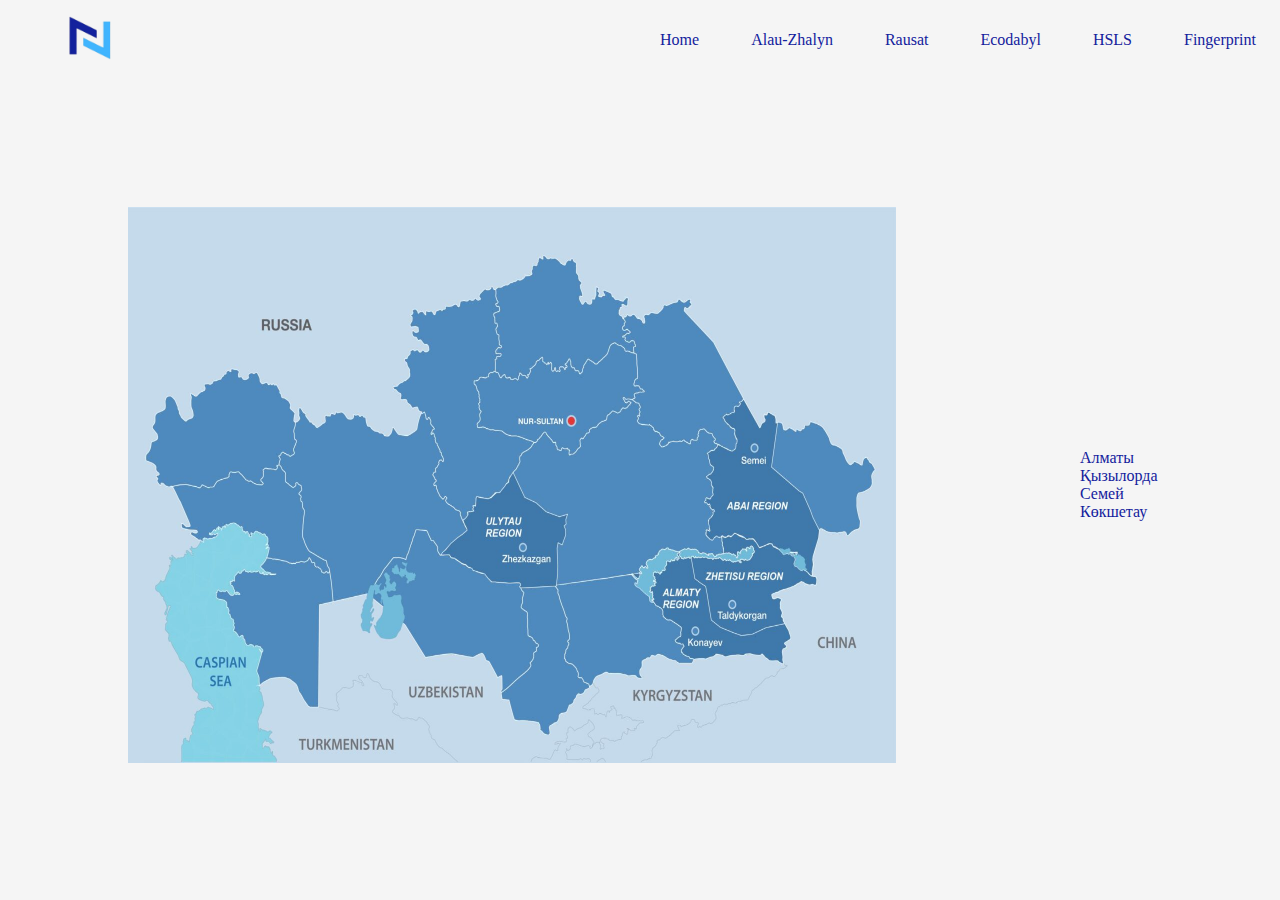
==== map-files.html @ cbbf245a "Add files via upload" ====
<!DOCTYPE html>
<html lang="en">
<head>
    <meta charset="UTF-8">
    <meta name="viewport" content="width=device-width, initial-scale=1.0">
    <title>files</title>
    <link rel="stylesheet" href="style.css">
</head>
<body>
    <nav>
        <div class="logo"><img src="logog.png" alt="logo"></div>
        <div class="nav-items">
            <a href="index.html">Home</a>
            <a href="">Alau-Zhalyn</a>
            <a href="">Rausat</a>
            <a href="">Ecodabyl</a>
            <a href="">HSLS</a>
            <a href="">Fingerprint</a>
        </div>
    </nav>

    <section class="map">
        <div class="map-container">
            <div class="map-left">
                <img src="map.jpeg" alt="map">
            </div>
            
            <div class="map-right">
                    <div class="ala"><a href="">Алматы</a></div>
                    <div class="kzo"><a href="">Қызылорда</a></div>
                    <div class="sem"><a href="">Семей</a></div>
                    <div class="kok"><a href="">Көкшетау</a></div>
            </div>
        </div>
    </section>
</body>
</html>
---- style.css ----
*{
    box-sizing: border-box;
    margin: 0;
    padding: 0;
    background: whitesmoke;
    color: #4E1E1A;
}

nav{
    height: 80px;
    display: flex;
    justify-content: space-between;
    align-items: center;
    padding: 0rem calc((100vw - 1300px) / 2);
}

.logo img{
    width: 180px;
    height: 100px;
    padding: 0 2rem;
}

nav a{
    text-decoration: none;
    color: #13219D;
    padding: 0 1.5rem;
    transition: 0.3s;
}

nav a:hover{
    color: #41B4FD;
}



.hero-container{
    display: grid;
    grid-template-columns: 1fr 1fr;
    height: 95vh;
    padding: 3rem calc((100vw - 1300px) / 2);;
}

.column-left{
    display: flex;
    flex-direction: column;
    justify-content: center;
    align-items: flex-start;
    color: black;
    padding: 0rem 2rem;
}

.column-left h1{
    margin-bottom: 1rem;
    font-size: 3rem;
}
.column-left p{
    margin-bottom: 2rem;
    font-size: 1rem;
    line-height: 1.5;
}

button{
    padding: 1rem 3rem;
    font-size: 1rem;
    border: none;
    color: #fff;
    background: #B24F42;
    cursor: pointer;
    border-radius: 50px;
    transition: 0.3s;
}

button:hover{
    background: #E0E0E0;
    color: #B24F42;
}


.column-right{
    display: flex;
    justify-content: center;
    align-items: center;
    padding: 0rem 2rem;
}

.hero-image{
    width: 100%;
    height: 60%;
}



@media screen and (max-width: 768px) {
    .hero-container{
        grid-template-columns: 1fr;
    }
}



.map-container{
    display: grid;
    grid-template-columns: 2fr 0.5fr;
    height: 90vh;
    padding: 0.5rem calc((100vw - 1600px) / 2);;
}

.map-right{
    display: flex;
    flex-direction: column;
    justify-content: center;
    align-items: flex-start;
    padding: 0rem 2rem;
}

.map a{
    text-decoration: none;
    color: #13219D;
    padding: 0 1.5rem;
    transition: 0.3s;
}

.map a:hover{
    color: #41B4FD;
}


.map-left{
    display: flex;
    justify-content: center;
    align-items: center;
    padding: 0rem 2rem;
}
.map img{
    width: 80%;
    height: 70%;
}
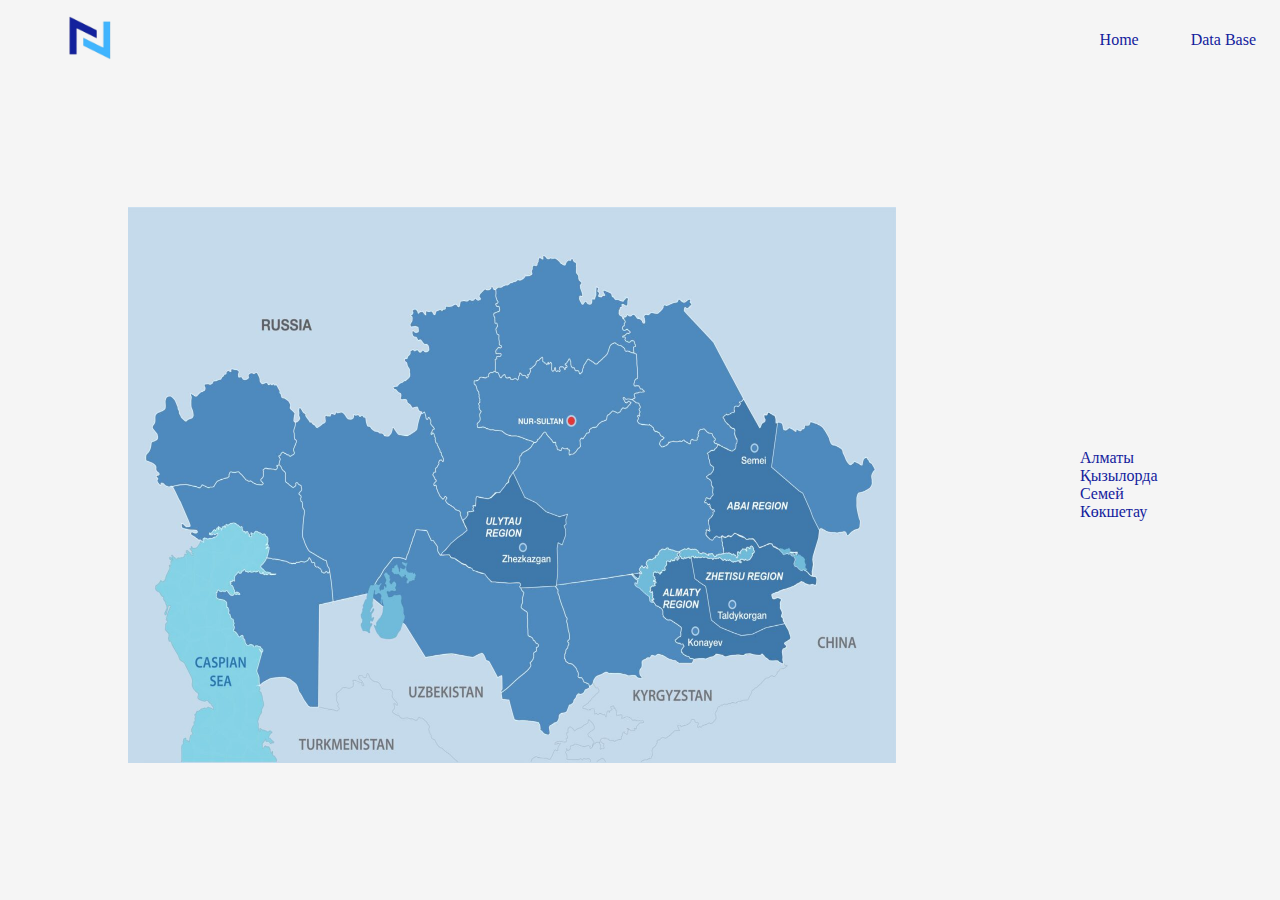
==== commit 95231944: "map-files.html" ====
--- a/map-files.html
+++ b/map-files.html
@@ -11,11 +11,7 @@
         <div class="logo"><img src="logog.png" alt="logo"></div>
         <div class="nav-items">
             <a href="index.html">Home</a>
-            <a href="">Alau-Zhalyn</a>
-            <a href="">Rausat</a>
-            <a href="">Ecodabyl</a>
-            <a href="">HSLS</a>
-            <a href="">Fingerprint</a>
+            <a href="map-files.html">Data Base</a>
         </div>
     </nav>
 
@@ -34,4 +30,4 @@
         </div>
     </section>
 </body>
-</html>+</html>
